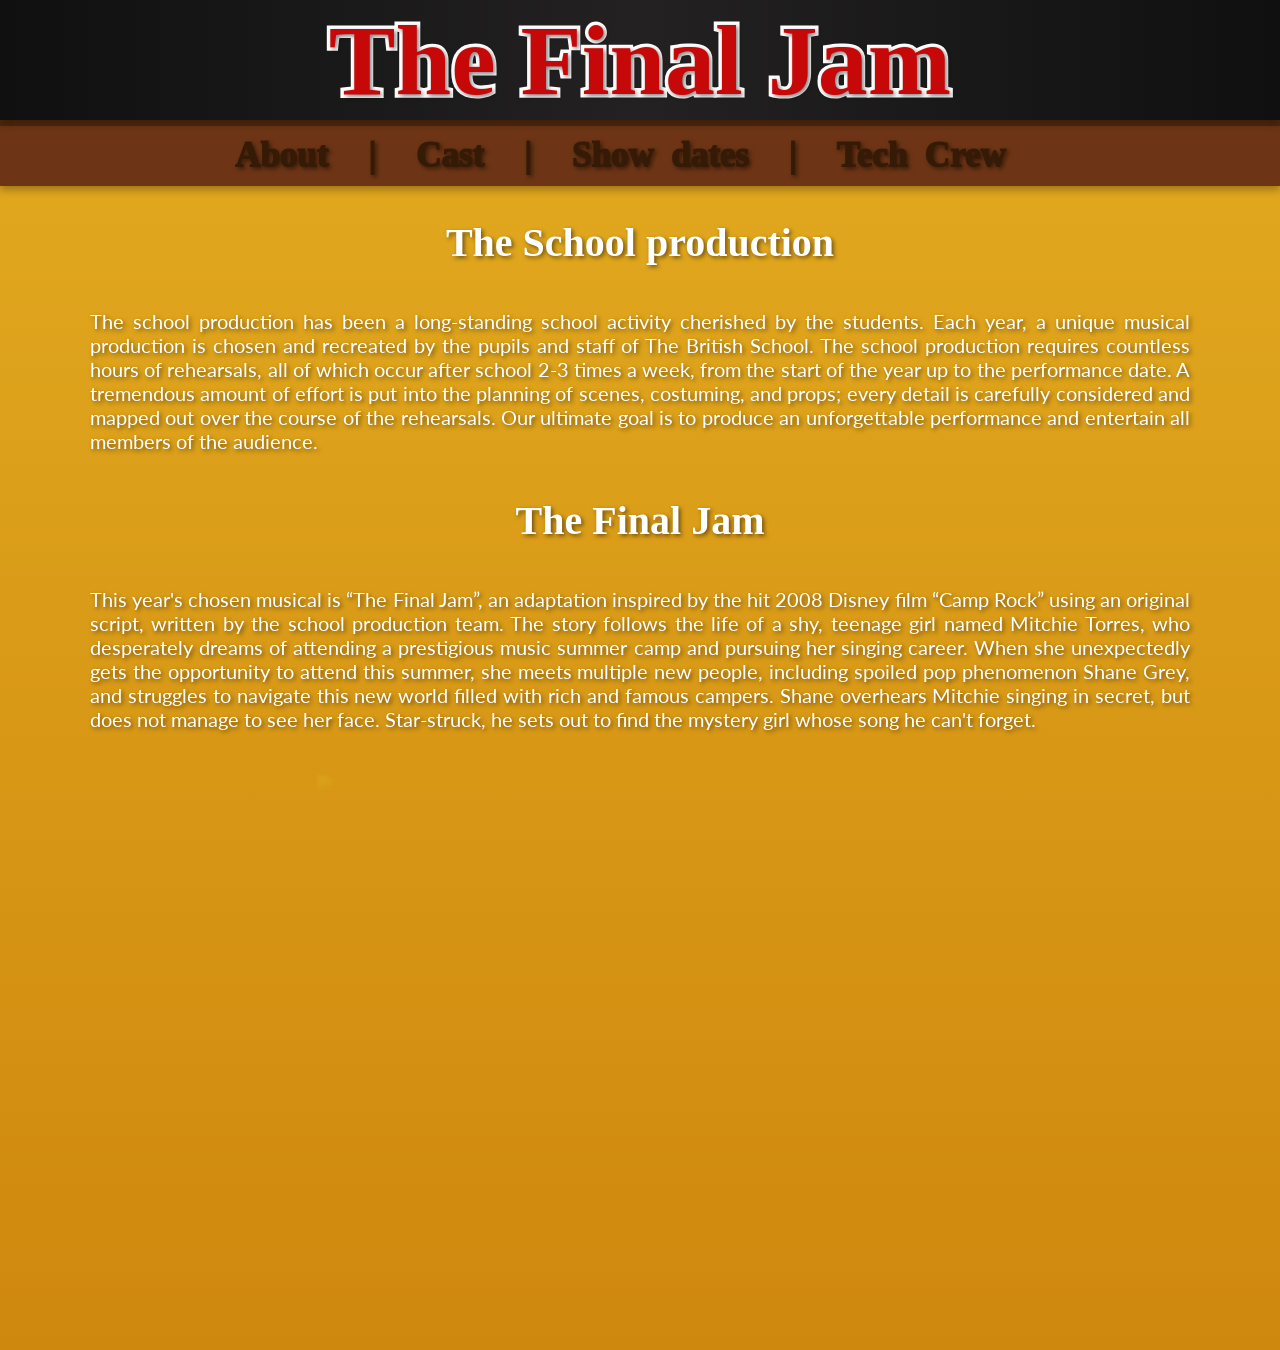
==== index.html @ 06e1e67c "Rename project.html to index.html" ====
<!DOCTYPE html>
<html lang="en">
<head>
    <title>The Final Jam</title>
    <link rel="stylesheet" href="style.css">
</head>
<body>
    <header class="header1">
        <h1>The Final Jam</h1>
    </header>
    <hr>
    <nav align="center">
        <a  href="project.html" class="About">About</a>
        <a>|</a>
        <a  href="Cast.html" class="Cast">Cast</a>
        <a>|</a>
        <a href="Dates.html" class="dates">Show&nbsp;&nbsp;dates</a>
        <a>|</a>
        <a  href="crew.html" class="crew">Tech&nbsp;&nbsp;Crew</a>
    </nav>
    <h2 align="center">The School production</h2>
    <p align="justify" class="text">The school production has been a long-standing school activity cherished by the students. Each year, a unique musical production is chosen and recreated by the pupils and staff of The British School. The school production requires countless hours of rehearsals, all of which occur after school 2-3 times a week, from the start of the year up to the performance date. A tremendous amount of effort is put into the planning of scenes, costuming, and props; every detail is carefully considered and mapped out over the course of the rehearsals. Our ultimate goal is to produce an unforgettable performance and entertain all members of the audience.</p>
    <h2 align="center">The Final Jam</h2>
    <p align="justify" class="text">This year's chosen musical is “The Final Jam”, an adaptation inspired by the hit 2008 Disney film “Camp Rock” using an original script, written by the school production team. The story follows the life of a shy, teenage girl named Mitchie Torres, who desperately dreams of attending a prestigious music summer camp and pursuing her singing career. When she unexpectedly gets the opportunity to attend this summer, she meets multiple new people, including spoiled pop phenomenon Shane Grey, and struggles to navigate this new world filled with rich and famous campers. Shane overhears Mitchie singing in secret, but does not manage to see her face. Star-struck, he sets out to find the mystery girl whose song he can't forget.</p>
    <img src="images/guitar1.png" class="guitar">

</body>
</html>
---- style.css ----
@import url('https://fonts.googleapis.com/css2?family=Roboto:wght@400;700&family=Lato:wght@400;700&family=Original+Surfer&display=swap');
body {
    background: linear-gradient(#e3ac20, #cf880e); 
    margin: 0;
    height: 150vh;
    min-height: 150vh;
    position: relative;
    
}
.page2{
    background: linear-gradient(#e3ac20, #cf880e); 
    margin: 0;
    height: 300vh;
    min-height: 150vh;
    position: relative;
}
.page3{
    background: linear-gradient(#e3ac20, #cf880e); 
    margin: 0;
    height: 185vh;
    min-height: 150vh;
    position: relative;
}
.guitar {
    position: absolute;
    top: 58%;
    left: 55%;
    transform: translate(-50%, -50%);
    width: 775px;
    opacity: 0.10;
    mix-blend-mode: overlay;
    filter: drop-shadow(0 0 20px rgba(244, 197, 66, 0.6));
    filter: blur(1px);

    z-index: -1;
    pointer-events: none;
}

@font-face {
    font-family: 'rock';
    src: url('fonts/rockfont1.otf') format('opentype');
}
@font-face {
    font-family: 'wooden';
    src: url('fonts/woodenfont.otf') format('opentype');
}
.header1 {
    background: linear-gradient(to right, #101010, #232121, #101010);
    background-color: #101010;
    color: #c60808;
    font-family: 'rock';
    height: 120px;           
    position: relative;
    font-size: 50px;
    -webkit-text-stroke: 7px #ffffff;
    paint-order: stroke fill;
    text-shadow: 2px 2px 4px rgba(0, 0, 0, 0.5);
    box-shadow: 0 4px 8px rgba(0, 0, 0, 0.3);
}
header h1 {
    position: absolute;
    top: 50%;
    left: 50%;
    transform: translate(-50%, -50%);
    margin: 0;
    z-index: 2;
    white-space: nowrap;
}

hr{
    margin: 0;
    height: 6px;              
    background-color: #54290c;    
    border: none; 
}
nav{
    paint-order: stroke fill;
    font-family: 'wooden';
    height: 60px;           
    display: flex;
    align-items: center;    
    justify-content: center;
    font-size: 90px;
    background-color:rgb(109, 53, 21);
    box-shadow: 0 4px 8px rgba(0, 0, 0, 0.3);
}
a{
    margin-right: 40px;
    font-size: 35px;
    color: rgb(53, 26, 6);
    font-weight: 1000;
    text-decoration: none;
    text-shadow: 2px 2px 4px rgba(0, 0, 0, 0.5);
}
a:hover{
    color: green
}
h2{
    font-family: 'Playfair Display', serif;
    font-size: 40px;
    color: white;
    text-shadow: 2px 2px 4px rgba(0, 0, 0, 0.5);
}
p{
    font-family: 'Lato', serif;
    font-size: 20px;
    color: white;
    text-shadow: 2px 2px 4px rgba(0, 0, 0, 0.5);
}
.text{
    max-width: 1100px;   
    margin: 0 auto;     
    padding: 10px; 
}
.table1{
    border-collapse: collapse;
    width: 80%;
    height: 300px;
    margin: 0 auto;
    background-color: rgba(255, 255, 255, 0.1);
    box-shadow: 0 4px 8px rgba(0, 0, 0, 0.3);
}
th, td {
    text-align: center; 
    color: white; 
    font-size: 20px;
    text-shadow: 2px 2px 4px rgba(0, 0, 0, 0.5);     
    vertical-align: middle;  
    border: 3px solid white; 
    padding: 10px;
}
.shows{
    margin: 30px;
    font-family: 'Playfair Display', serif;
    font-size: 30px;
    color: white;
    text-shadow: 2px 2px 4px rgba(0, 0, 0, 0.5);
}
.box{
    background-color: #c60808;
    border:#ffffff 3px solid;
    width: 700px;          
    margin: 20px auto;
    text-align: center;
}
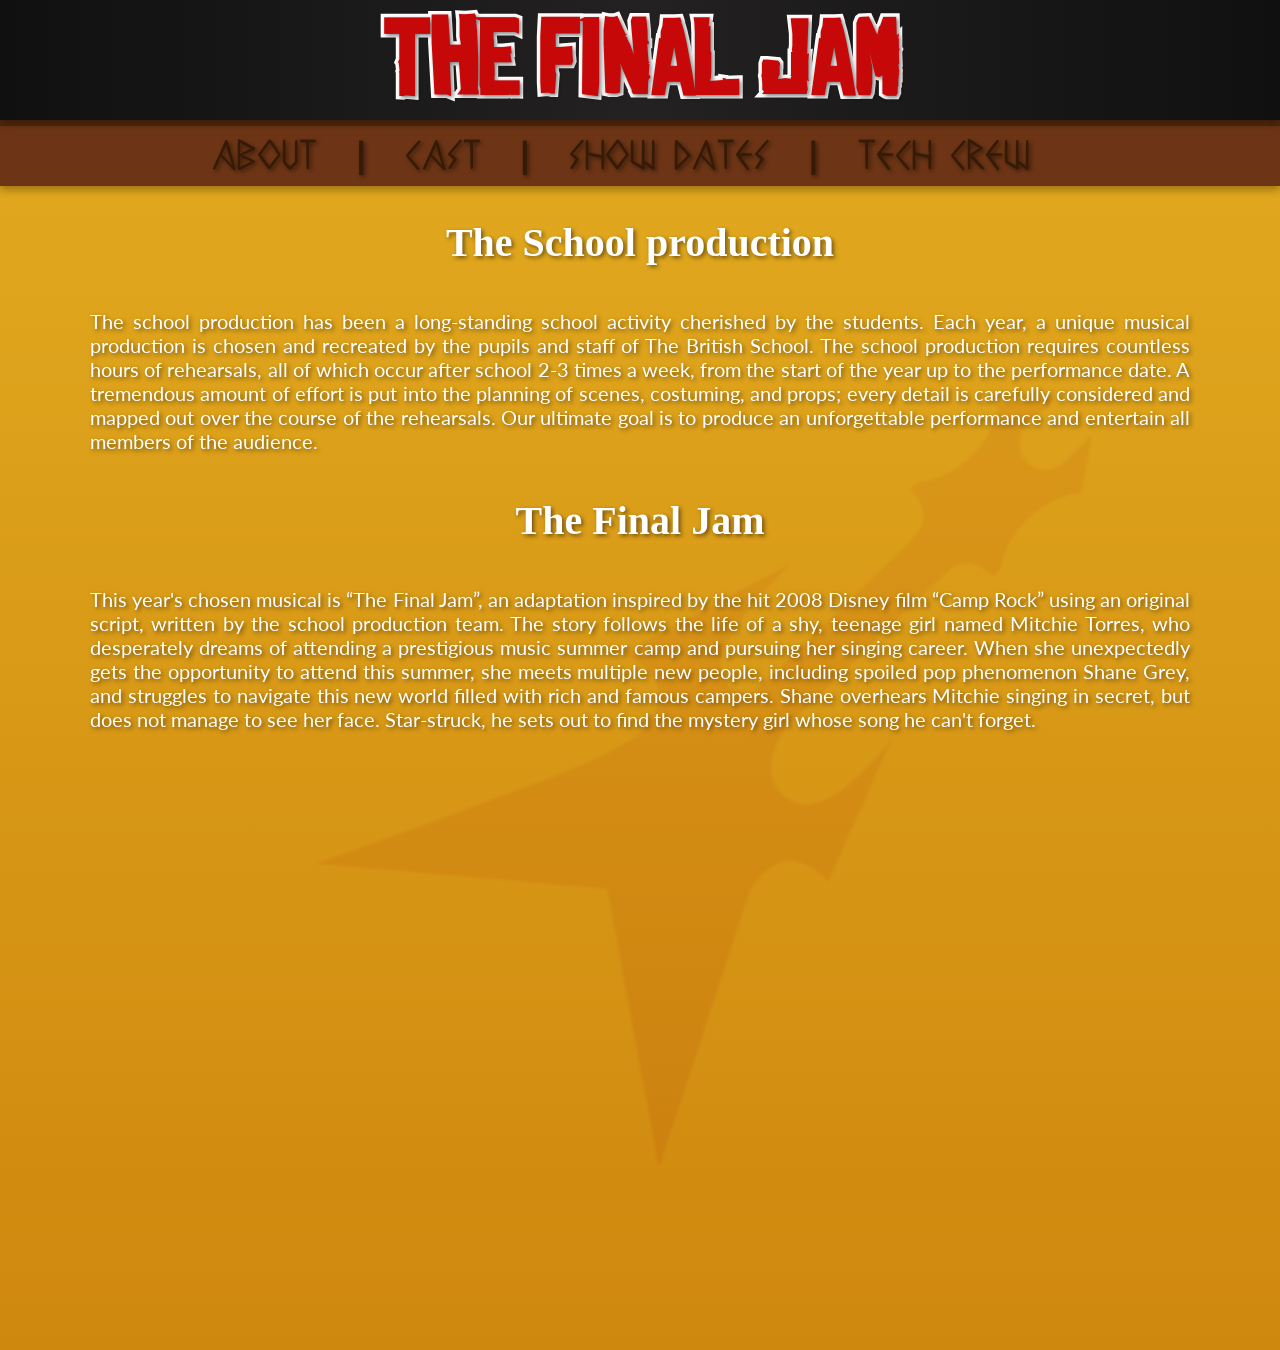
==== commit ebd1151c: "Update index.html" ====
--- a/index.html
+++ b/index.html
@@ -10,7 +10,7 @@
     </header>
     <hr>
     <nav align="center">
-        <a  href="project.html" class="About">About</a>
+        <a  href="index.html" class="About">About</a>
         <a>|</a>
         <a  href="Cast.html" class="Cast">Cast</a>
         <a>|</a>
@@ -22,7 +22,7 @@
     <p align="justify" class="text">The school production has been a long-standing school activity cherished by the students. Each year, a unique musical production is chosen and recreated by the pupils and staff of The British School. The school production requires countless hours of rehearsals, all of which occur after school 2-3 times a week, from the start of the year up to the performance date. A tremendous amount of effort is put into the planning of scenes, costuming, and props; every detail is carefully considered and mapped out over the course of the rehearsals. Our ultimate goal is to produce an unforgettable performance and entertain all members of the audience.</p>
     <h2 align="center">The Final Jam</h2>
     <p align="justify" class="text">This year's chosen musical is “The Final Jam”, an adaptation inspired by the hit 2008 Disney film “Camp Rock” using an original script, written by the school production team. The story follows the life of a shy, teenage girl named Mitchie Torres, who desperately dreams of attending a prestigious music summer camp and pursuing her singing career. When she unexpectedly gets the opportunity to attend this summer, she meets multiple new people, including spoiled pop phenomenon Shane Grey, and struggles to navigate this new world filled with rich and famous campers. Shane overhears Mitchie singing in secret, but does not manage to see her face. Star-struck, he sets out to find the mystery girl whose song he can't forget.</p>
-    <img src="images/guitar1.png" class="guitar">
+    <img src="guitar1.png" class="guitar">
 
 </body>
 </html>
--- a/style.css
+++ b/style.css
@@ -38,11 +38,11 @@
 
 @font-face {
     font-family: 'rock';
-    src: url('fonts/rockfont1.otf') format('opentype');
+    src: url('rockfont1.otf') format('opentype');
 }
 @font-face {
     font-family: 'wooden';
-    src: url('fonts/woodenfont.otf') format('opentype');
+    src: url('woodenfont.otf') format('opentype');
 }
 .header1 {
     background: linear-gradient(to right, #101010, #232121, #101010);
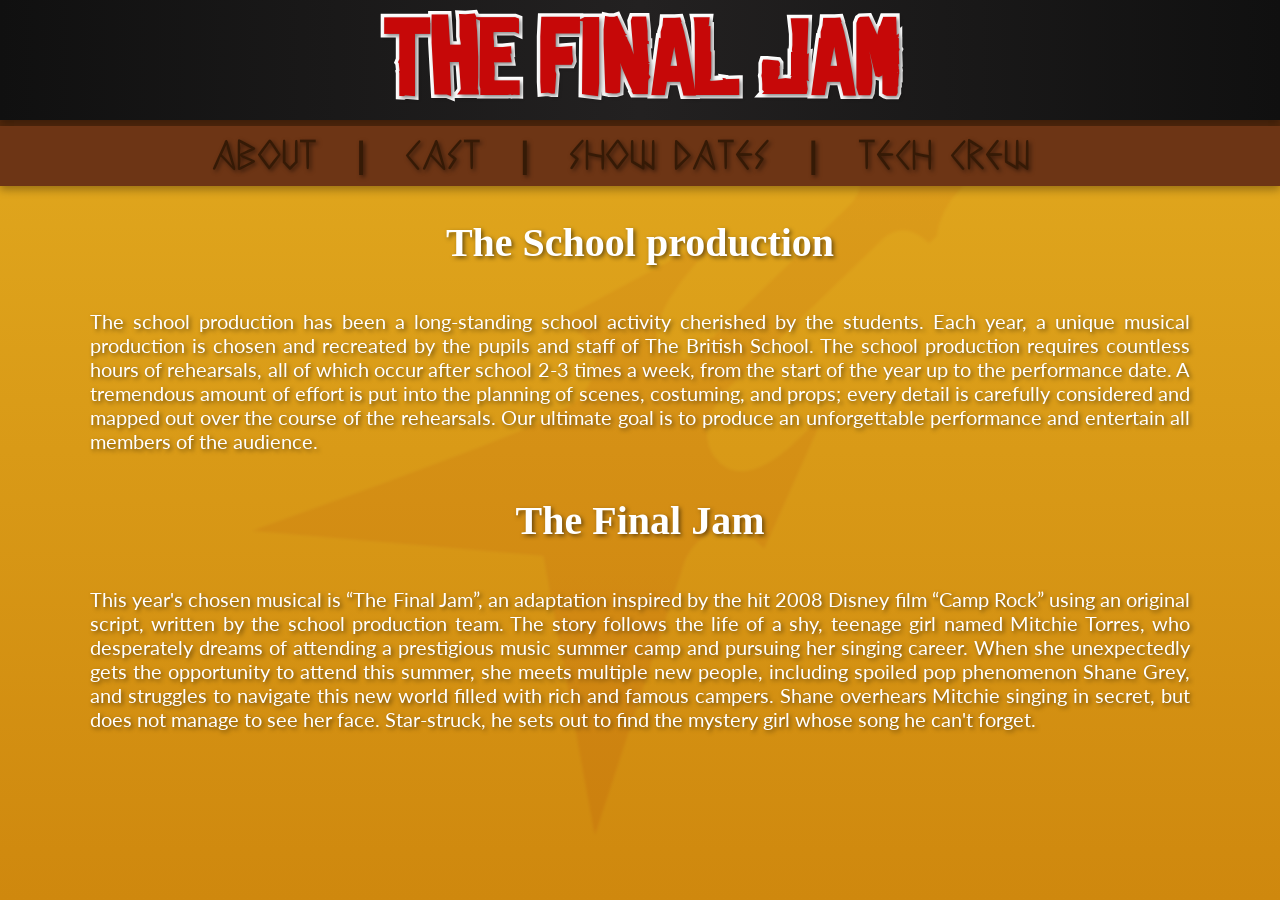
==== commit 05300216: "Add viewport meta tag for responsive design" ====
--- a/index.html
+++ b/index.html
@@ -1,10 +1,12 @@
 <!DOCTYPE html>
 <html lang="en">
 <head>
+    <meta name="viewport" content="width=device-width, initial-scale=1.0">
     <title>The Final Jam</title>
     <link rel="stylesheet" href="style.css">
 </head>
 <body>
+    <img src="guitar1.png" class="guitar">
     <header class="header1">
         <h1>The Final Jam</h1>
     </header>
@@ -22,7 +24,6 @@
     <p align="justify" class="text">The school production has been a long-standing school activity cherished by the students. Each year, a unique musical production is chosen and recreated by the pupils and staff of The British School. The school production requires countless hours of rehearsals, all of which occur after school 2-3 times a week, from the start of the year up to the performance date. A tremendous amount of effort is put into the planning of scenes, costuming, and props; every detail is carefully considered and mapped out over the course of the rehearsals. Our ultimate goal is to produce an unforgettable performance and entertain all members of the audience.</p>
     <h2 align="center">The Final Jam</h2>
     <p align="justify" class="text">This year's chosen musical is “The Final Jam”, an adaptation inspired by the hit 2008 Disney film “Camp Rock” using an original script, written by the school production team. The story follows the life of a shy, teenage girl named Mitchie Torres, who desperately dreams of attending a prestigious music summer camp and pursuing her singing career. When she unexpectedly gets the opportunity to attend this summer, she meets multiple new people, including spoiled pop phenomenon Shane Grey, and struggles to navigate this new world filled with rich and famous campers. Shane overhears Mitchie singing in secret, but does not manage to see her face. Star-struck, he sets out to find the mystery girl whose song he can't forget.</p>
-    <img src="guitar1.png" class="guitar">
 
 </body>
 </html>
--- a/style.css
+++ b/style.css
@@ -1,48 +1,49 @@
 @import url('https://fonts.googleapis.com/css2?family=Roboto:wght@400;700&family=Lato:wght@400;700&family=Original+Surfer&display=swap');
 body {
-    background: linear-gradient(#e3ac20, #cf880e); 
+    background: linear-gradient(#e3ac20, #cf880e);
     margin: 0;
-    height: 150vh;
-    min-height: 150vh;
+    min-height: 100vh;
     position: relative;
-    
 }
 .page2{
-    background: linear-gradient(#e3ac20, #cf880e); 
+    background: linear-gradient(#e3ac20, #cf880e);
     margin: 0;
-    height: 300vh;
-    min-height: 150vh;
+    min-height: 100vh;
     position: relative;
 }
 .page3{
-    background: linear-gradient(#e3ac20, #cf880e); 
+    background: linear-gradient(#e3ac20, #cf880e);
     margin: 0;
-    height: 185vh;
-    min-height: 150vh;
+    min-height: 100vh;
     position: relative;
 }
 .guitar {
-    position: absolute;
-    top: 58%;
-    left: 55%;
+    position: fixed;
+    top: 50%;
+    left: 50%;
     transform: translate(-50%, -50%);
-    width: 775px;
+
+    width: min(80vw, 775px);
+
     opacity: 0.10;
     mix-blend-mode: overlay;
-    filter: drop-shadow(0 0 20px rgba(244, 197, 66, 0.6));
     filter: blur(1px);
 
     z-index: -1;
     pointer-events: none;
 }
+header, nav, h2, p, table, .box {
+    position: relative;
+    z-index: 1;
+}
 
 @font-face {
     font-family: 'rock';
-    src: url('rockfont1.otf') format('opentype');
+    src: url('./rockfont1.otf') format('opentype');
 }
 @font-face {
     font-family: 'wooden';
-    src: url('woodenfont.otf') format('opentype');
+    src: url('./woodenfont.otf') format('opentype');
 }
 .header1 {
     background: linear-gradient(to right, #101010, #232121, #101010);
@@ -143,5 +144,37 @@
     margin: 20px auto;
     text-align: center;
 }
+@media screen and (max-width:768px){
 
+    .guitar{
+        width:95vw;
+        opacity:0.08;
+    }
 
+    nav{
+        flex-wrap:wrap;
+        height:auto;
+        padding:10px 0;
+    }
+
+    a{
+        font-size:20px;
+        margin-right:10px;
+    }
+
+    h2{
+        font-size:30px;
+    }
+
+    p{
+        font-size:18px;
+    }
+
+    .table1{
+        width:95%;
+    }
+
+    .box{
+        width:90%;
+    }
+}
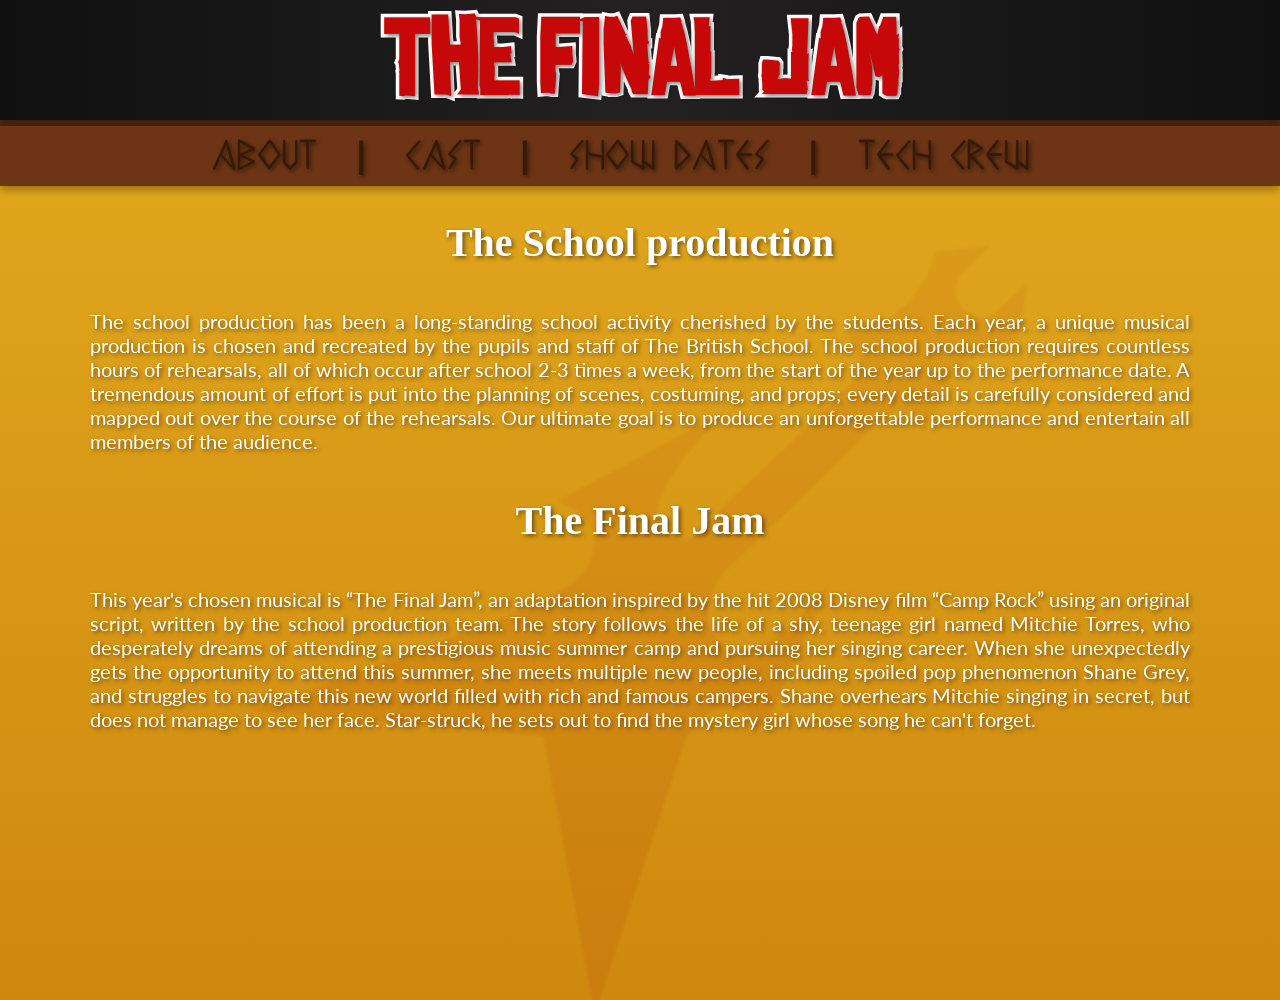
==== commit c6432f0e: "bliu" ====
--- a/index.html
+++ b/index.html
@@ -25,5 +25,6 @@
     <h2 align="center">The Final Jam</h2>
     <p align="justify" class="text">This year's chosen musical is “The Final Jam”, an adaptation inspired by the hit 2008 Disney film “Camp Rock” using an original script, written by the school production team. The story follows the life of a shy, teenage girl named Mitchie Torres, who desperately dreams of attending a prestigious music summer camp and pursuing her singing career. When she unexpectedly gets the opportunity to attend this summer, she meets multiple new people, including spoiled pop phenomenon Shane Grey, and struggles to navigate this new world filled with rich and famous campers. Shane overhears Mitchie singing in secret, but does not manage to see her face. Star-struck, he sets out to find the mystery girl whose song he can't forget.</p>
 
+<!-- This is a simple comment -->
 </body>
 </html>
--- a/style.css
+++ b/style.css
@@ -1,25 +1,31 @@
 @import url('https://fonts.googleapis.com/css2?family=Roboto:wght@400;700&family=Lato:wght@400;700&family=Original+Surfer&display=swap');
+html{
+    overflow-x:hidden;
+}
 body {
     background: linear-gradient(#e3ac20, #cf880e);
     margin: 0;
     min-height: 100vh;
     position: relative;
+    padding-bottom:100px;
 }
 .page2{
     background: linear-gradient(#e3ac20, #cf880e);
     margin: 0;
     min-height: 100vh;
     position: relative;
+    padding-bottom:100px;
 }
 .page3{
     background: linear-gradient(#e3ac20, #cf880e);
     margin: 0;
     min-height: 100vh;
     position: relative;
+    padding-bottom:100px;
 }
 .guitar {
     position: fixed;
-    top: 50%;
+    top: 70%;
     left: 50%;
     transform: translate(-50%, -50%);
 
@@ -145,25 +151,54 @@
     text-align: center;
 }
 @media screen and (max-width:768px){
-
+    html{
+        overflow-x:hidden;
+    }
+    .text{
+        width:92%;
+        max-width:none;
+        padding:0;
+        margin:auto;
+    }
+    .header1{
+        font-size:35px;
+        width:100vw;
+        margin:0;
+        overflow:hidden;
+    }
+
+    header h1{
+        font-size:42px;
+        -webkit-text-stroke:6px #ffffff;
+        white-space:nowrap;
+        width:auto;
+        text-align:center;
+
+    }
     .guitar{
-        width:95vw;
+        width:85vw;
         opacity:0.08;
-    }
-
+        top:55%;
+    }
     nav{
         flex-wrap:wrap;
+        justify-content:center;
         height:auto;
-        padding:10px 0;
+        padding:8px 0;
+        width:100%;
+        box-sizing:border-box;
     }
 
     a{
         font-size:20px;
-        margin-right:10px;
+        margin-right:4px;
+        font-weight:1000;
     }
 
     h2{
         font-size:30px;
+        margin-left:5px;
+        margin-right:5px;
     }
 
     p{
@@ -171,10 +206,51 @@
     }
 
     .table1{
-        width:95%;
-    }
-
+        width:90%;
+        font-size:14px;
+        margin:0 auto;
+    }
+    th,td{
+        padding:5px;
+    }
     .box{
         width:90%;
     }
-}
+    *{
+        max-width:100%;
+        box-sizing:border-box;
+    }
+}
+@media screen and (max-width:900px) and (orientation:landscape){
+
+    .header1{
+        height:90px;
+        font-size:40px;
+        width:100vw;
+        min-width:100vw;
+        font-size:42px;
+        -webkit-text-stroke:6px #ffffff;
+    }
+
+    nav{
+        padding:8px 5px;
+    }
+
+    .guitar{
+        width:55vw;
+        top:62%;
+    }
+
+    .text{
+        width:92%;
+        max-width:none;
+        padding:0;
+        margin:auto;
+    }
+
+    a{
+        font-size:20px;
+        margin-right:4px;
+        font-weight:1000;
+    }
+}
